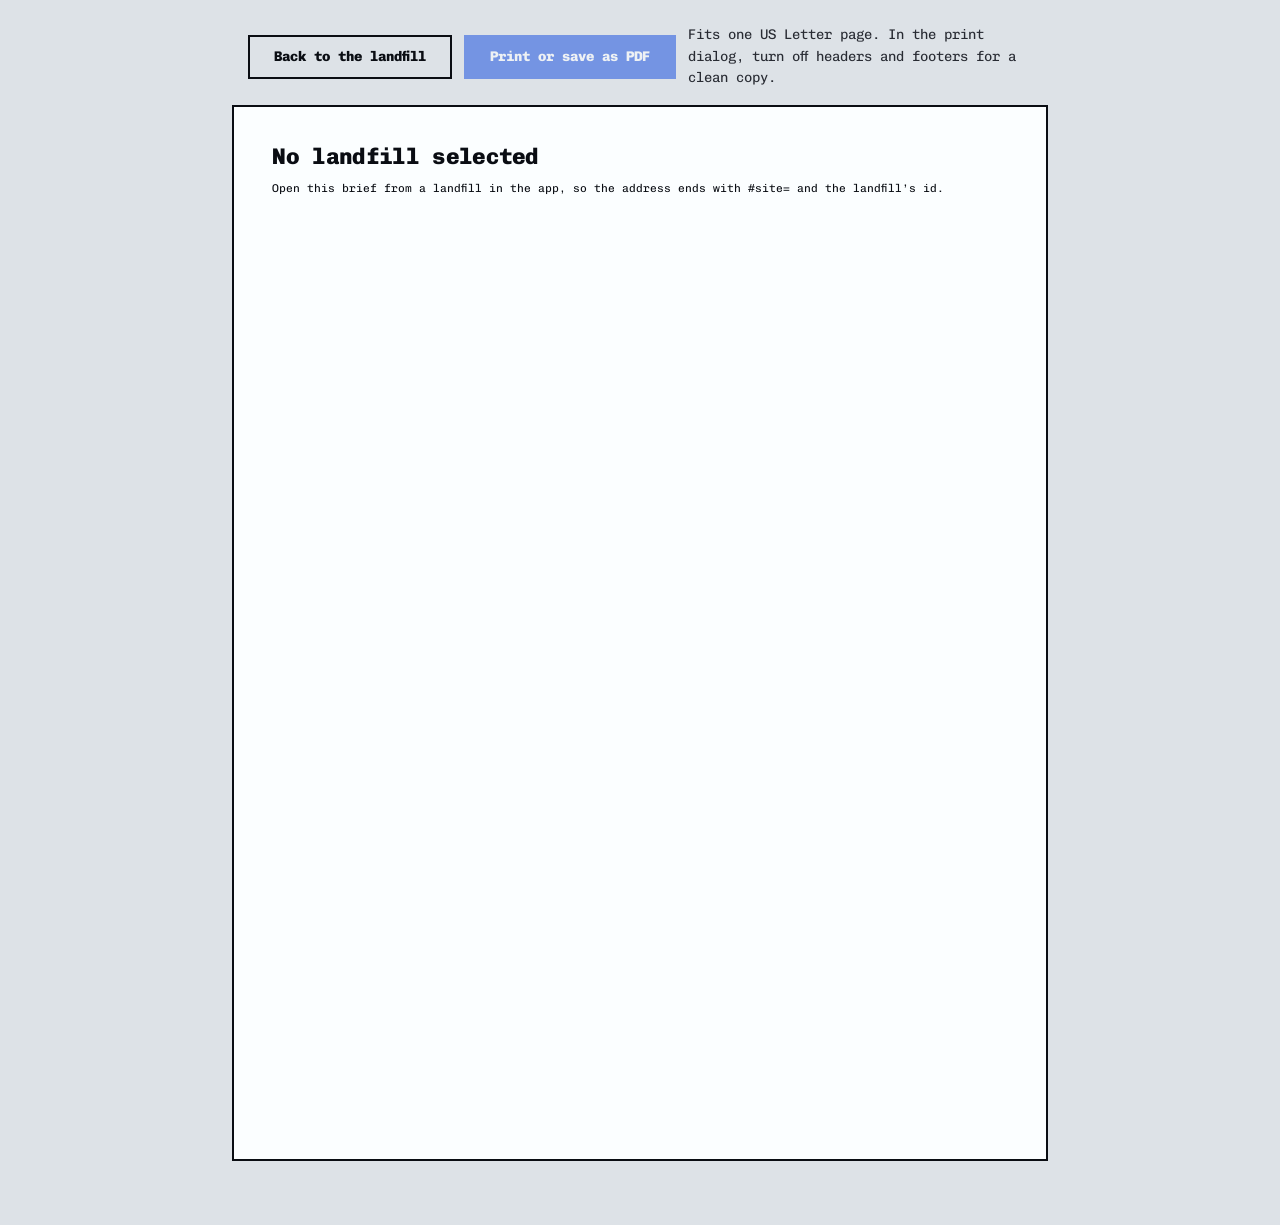
==== web/brief.html @ afa677c7 "Web app: site list, map, plume timeline with uncertainty, cited 2027 duty checklist, one-page printa" ====
<!doctype html>
<html lang="en">
<head>
  <meta charset="utf-8">
  <meta name="viewport" content="width=device-width, initial-scale=1">
  <title>Landfill methane brief</title>
  <meta name="description" content="A one-page, printable brief on methane plumes detected at one Sacramento-area landfill and what California’s 2027 rule asks of the operator.">
  <link rel="stylesheet" href="brief.css">
</head>
<body>
  <div class="toolbar" role="region" aria-label="Brief actions">
    <a class="btn" href="index.html" id="back">Back to the landfill</a>
    <button class="btn btn--primary" type="button" id="print">Print or save as PDF</button>
    <p class="toolbar-note">Fits one US Letter page. In the print dialog, turn off headers and footers for a clean copy.</p>
  </div>

  <main class="sheet" id="sheet">
    <noscript><p>This brief is assembled from the bundled data with JavaScript. Open it in a browser with scripting on.</p></noscript>
  </main>

  <script src="data/sites.js"></script>
  <script src="data/checklist.js"></script>
  <script src="common.js"></script>
  <script src="chart.js"></script>
  <script src="checklist-view.js"></script>
  <script src="brief.js"></script>
</body>
</html>
---- web/brief.css ----
/* Hallmark · shape: app screen · genre: modern-minimal · theme: Wayfind (deal 1/3, seed civic-data-tool-city-aefd·6991173b·2026-11-22·r0)
 * nav: toolbar with back and print · signature: the detection timeline on paper · states: error, full · wayfind: platform
 * axes: light/mono/cool · posture: committed · contrast: pass · v2.0.0 */
/* Hallmark · pre-emit critique: P4 H4 E4 S5 R5 V3 · weakest: V, a printed brief follows a report's conventions on purpose; the sign plate carries the theme */
/* waive 64: mono is the theme's material (Wayfind sets every glyph in Chivo Mono) */
@import url("./tokens.css");
@import url("./base.css");

@font-face {
  font-family: "Chivo Mono";
  src: url("vendor/fonts/chivo-mono-latin.woff2") format("woff2");
  font-weight: 100 900;
  font-style: normal;
  font-display: swap;
}

/* print scale: a letter page is set in points, not the screen scale */
:root {
  --page-w: 8.5in; --page-h: 11in; --page-margin: 0.4in;
  --pt-xs: 6.5pt; --pt-sm: 7.5pt; --pt-md: 8.5pt; --pt-lg: 11pt; --pt-xl: 17pt;
}

body { font-variant-numeric: tabular-nums; background: var(--color-paper-2); }

.toolbar { max-width: var(--page-w); margin: var(--space-lg) auto var(--space-md); padding-inline: var(--space-md); display: flex; flex-wrap: wrap; gap: var(--space-sm); align-items: center; }
.toolbar-note { font-size: var(--text-sm); color: var(--color-ink-2); flex: 1 1 18rem; }
.btn { display: inline-flex; align-items: center; min-height: 44px; padding: 0 var(--space-lg); border: var(--rule-bar) solid var(--color-ink); background: transparent; color: var(--color-ink); font: 800 var(--text-sm)/1 var(--font-body); text-decoration: none; cursor: pointer; transition: background-color var(--dur-micro) steps(1); }
.btn:hover { background: var(--color-paper-3); }
.btn:active { transform: translateY(1px); }
.btn:focus-visible { outline: 2px solid var(--color-focus); outline-offset: 2px; }
.btn:disabled, .btn[aria-disabled="true"] { opacity: 0.55; cursor: not-allowed; transform: none; }
.btn--primary { background: var(--color-accent); border-color: var(--color-accent); color: var(--color-accent-ink); }
.btn--primary:hover { background: var(--color-ink); border-color: var(--color-ink); }

.sheet { width: var(--page-w); min-height: var(--page-h); margin: 0 auto var(--space-2xl); padding: var(--page-margin); background: var(--color-paper-3); border: var(--rule-bar) solid var(--color-ink); font-size: var(--pt-md); line-height: 1.35; display: flex; flex-direction: column; gap: 6pt; }
.sheet h1 { font-size: var(--pt-xl); max-width: none; line-height: 1.05; }
.sheet h2 { font-size: var(--pt-lg); max-width: none; }
.sheet h3 { font-size: var(--pt-md); max-width: none; }
.sheet p { max-width: none; }

.b-head { display: flex; justify-content: space-between; gap: 12pt; padding-bottom: 6pt; border-bottom: var(--rule-bar) solid var(--color-ink); }
.b-title { display: grid; gap: 3pt; min-width: 0; }
.b-kicker { font-size: var(--pt-sm); color: var(--color-muted); font-weight: 500; }
.b-meta, .b-dates { margin: 0; display: flex; flex-wrap: wrap; gap: 2pt 12pt; font-size: var(--pt-sm); }
.b-dates { flex-direction: column; flex-wrap: nowrap; text-align: right; flex-shrink: 0; }
.b-meta dt, .b-dates dt { color: var(--color-muted); font-weight: 500; display: inline; }
.b-meta dt::after, .b-dates dt::after { content: ": "; }
.b-meta dd, .b-dates dd { margin: 0; display: inline; }

.b-summary { font-size: var(--pt-md); }
.b-block { display: grid; gap: 4pt; }
.b-key { font-size: var(--pt-sm); color: var(--color-ink-2); }
.b-chart { border: var(--rule-hair) solid var(--color-ink); }
.chart { width: 100%; height: auto; }
.chart-grid { stroke: var(--color-rule); stroke-width: 1; }
.chart-axis { stroke: var(--color-ink); stroke-width: 1.5; }
.chart-label { fill: var(--color-muted); font: 500 12px var(--font-body); }
.chart-dot { fill: var(--color-accent); stroke: var(--color-paper-3); stroke-width: 1.5; }
.chart-whisker { stroke: var(--color-ink-2); stroke-width: 1.5; }
.chart-withheld { fill: none; stroke: var(--color-ink); stroke-width: 1.5; }

.b-years { font-size: var(--pt-sm); color: var(--color-ink-2); }

/* compact checklist */
.b-duties { display: grid; grid-template-columns: repeat(2, minmax(0, 1fr)); gap: 6pt 14pt; }
.b-duties .sign { grid-column: 1 / -1; background: var(--color-ink); color: var(--color-paper); padding: 5pt 8pt; display: flex; flex-wrap: wrap; gap: 2pt 8pt; align-items: baseline; }
.b-duties .sign-head { font-weight: 800; color: var(--color-accent-2); }
.b-duties .sign-text { flex: 1 1 24em; }
.b-duties .sign a { color: var(--color-paper); }
.b-duties .duty-group { display: grid; gap: 2pt; align-content: start; }
.b-duties { grid-template-rows: auto auto 1fr; }
.b-duties .duty-group:nth-of-type(2) { grid-column: 1; grid-row: 2 / 4; }
.b-duties .duty-group:nth-of-type(3) { grid-column: 2; grid-row: 2; }
.b-duties .duty-group:nth-of-type(4) { grid-column: 2; grid-row: 3; }
.b-duties .duty-group-title { font-size: var(--pt-sm); border-bottom: var(--rule-bar) solid var(--color-ink); padding-bottom: 1pt; }
.b-duties .duties { list-style: none; margin: 0; padding: 0; }
.b-duties .duty { padding: 2pt 0; border-bottom: var(--rule-hair) solid var(--color-rule); font-size: var(--pt-sm); line-height: 1.3; }
.b-duties .duty p { display: inline; }
.b-duties .duty-when { font-weight: 800; }
.b-duties .duty-when::after { content: ". "; }
.b-duties .duty-cite::before { content: " "; }
.b-duties .cite { color: var(--color-ink-2); }
.b-duties > .note { grid-column: 1 / -1; font-size: var(--pt-xs); color: var(--color-muted); }

.b-caveats ul { margin: 0; padding-left: 10pt; display: grid; gap: 1pt; font-size: var(--pt-sm); }
.b-foot { margin-top: auto; padding-top: 4pt; border-top: var(--rule-hair) solid var(--color-ink); font-size: var(--pt-xs); color: var(--color-ink-2); display: grid; gap: 1pt; overflow-wrap: anywhere; }

.state { display: grid; gap: var(--space-sm); }

@page { size: letter; margin: 0; }
@media print {
  body { background: none; }
  .toolbar { display: none; }
  .sheet { margin: 0; border: 0; width: var(--page-w); height: var(--page-h); min-height: 0; }
  .chart-dot, .b-duties .sign, .chart-withheld { -webkit-print-color-adjust: exact; print-color-adjust: exact; }
  a { text-decoration: none; }
}
@media screen and (max-width: 52rem) {
  .sheet { width: auto; min-height: 0; margin-inline: var(--space-md); }
  .b-duties { grid-template-columns: minmax(0, 1fr); }
  .b-duties .duty-group { grid-column: 1 !important; grid-row: auto !important; }
  .b-head { flex-direction: column; }
  .b-dates { text-align: left; }
}
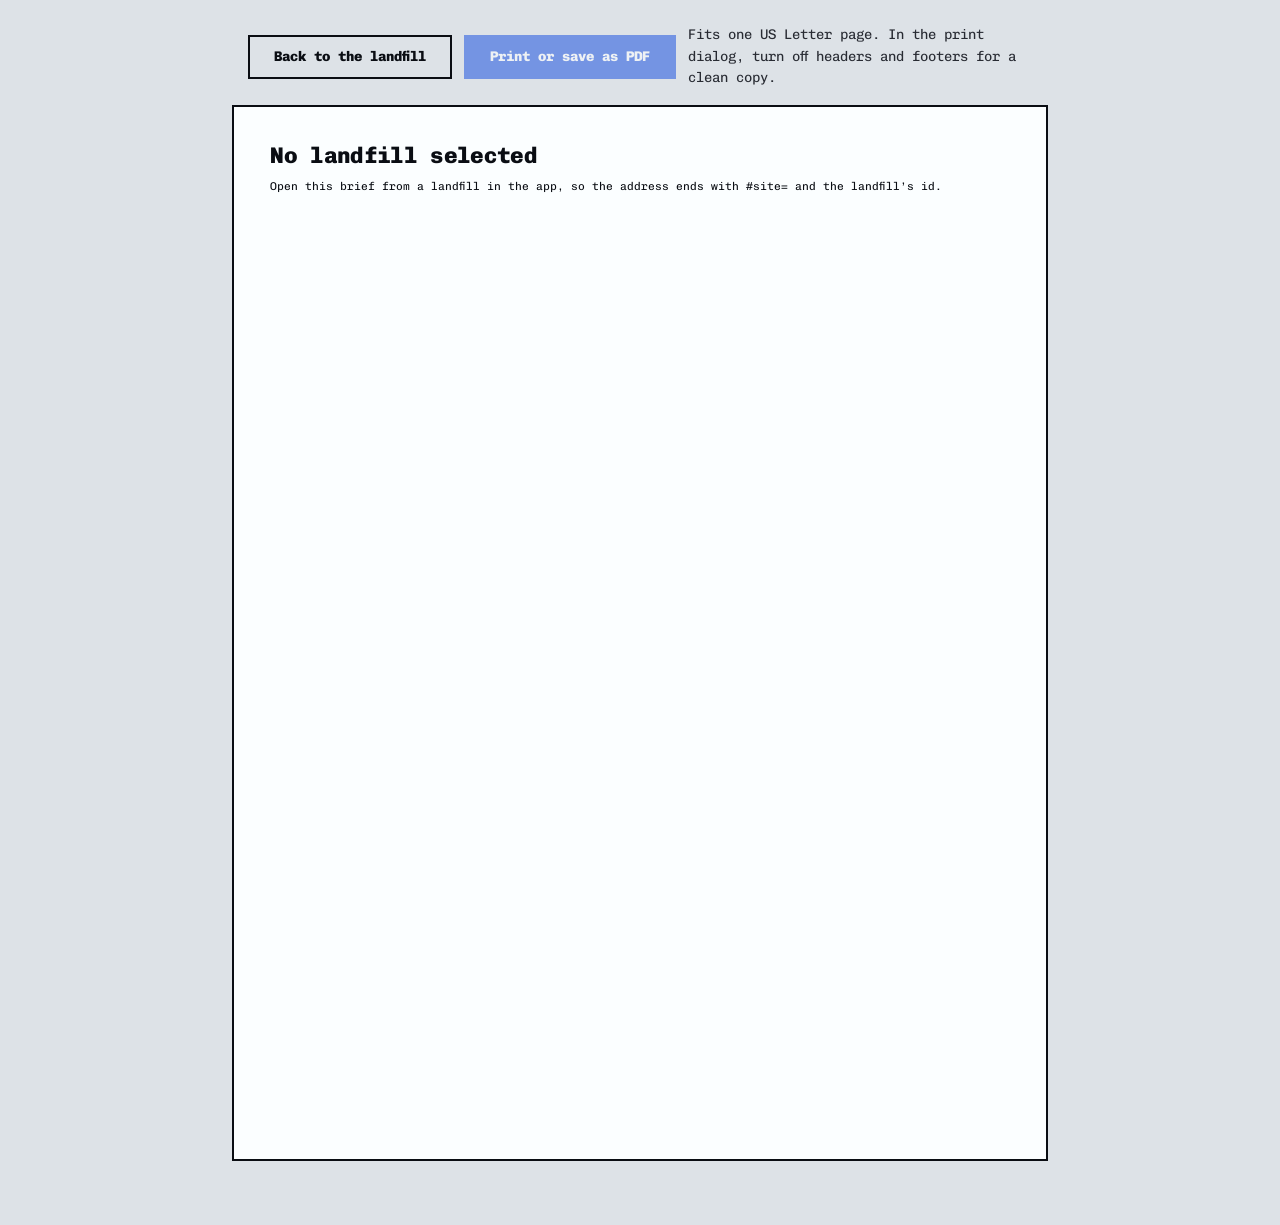
==== commit f9fb35fc: "Fixes from independent review: complete Keller Canyon record (wider bbox + edge warning), corrected " ====
--- a/web/brief.html
+++ b/web/brief.html
@@ -14,9 +14,11 @@
     <p class="toolbar-note">Fits one US Letter page. In the print dialog, turn off headers and footers for a clean copy.</p>
   </div>
 
+  <div class="sheet-frame" role="region" aria-label="One-page brief, printed size" tabindex="0">
   <main class="sheet" id="sheet">
     <noscript><p>This brief is assembled from the bundled data with JavaScript. Open it in a browser with scripting on.</p></noscript>
   </main>
+  </div>
 
   <script src="data/sites.js"></script>
   <script src="data/checklist.js"></script>
--- a/web/brief.css
+++ b/web/brief.css
@@ -16,8 +16,8 @@
 
 /* print scale: a letter page is set in points, not the screen scale */
 :root {
-  --page-w: 8.5in; --page-h: 11in; --page-margin: 0.4in;
-  --pt-xs: 6.5pt; --pt-sm: 7.5pt; --pt-md: 8.5pt; --pt-lg: 11pt; --pt-xl: 17pt;
+  --page-w: 8.5in; --page-h: 11in; --page-margin: 0.38in;
+  --pt-xs: 7.5pt; --pt-sm: 8pt; --pt-md: 8.5pt; --pt-lg: 11pt; --pt-xl: 17pt;
 }
 
 body { font-variant-numeric: tabular-nums; background: var(--color-paper-2); }
@@ -61,31 +61,28 @@
 
 .b-years { font-size: var(--pt-sm); color: var(--color-ink-2); }
 
-/* compact checklist */
-.b-duties { display: grid; grid-template-columns: repeat(2, minmax(0, 1fr)); gap: 6pt 14pt; }
-.b-duties .sign { grid-column: 1 / -1; background: var(--color-ink); color: var(--color-paper); padding: 5pt 8pt; display: flex; flex-wrap: wrap; gap: 2pt 8pt; align-items: baseline; }
+/* compact checklist: balanced columns; a duty never splits across columns */
+.b-duties { columns: 2; column-gap: 14pt; }
+.b-duties .sign { column-span: all; margin-bottom: 6pt; background: var(--color-ink); color: var(--color-paper); padding: 5pt 8pt; display: flex; flex-wrap: wrap; gap: 2pt 8pt; align-items: baseline; }
 .b-duties .sign-head { font-weight: 800; color: var(--color-accent-2); }
 .b-duties .sign-text { flex: 1 1 24em; }
 .b-duties .sign a { color: var(--color-paper); }
-.b-duties .duty-group { display: grid; gap: 2pt; align-content: start; }
-.b-duties { grid-template-rows: auto auto 1fr; }
-.b-duties .duty-group:nth-of-type(2) { grid-column: 1; grid-row: 2 / 4; }
-.b-duties .duty-group:nth-of-type(3) { grid-column: 2; grid-row: 2; }
-.b-duties .duty-group:nth-of-type(4) { grid-column: 2; grid-row: 3; }
-.b-duties .duty-group-title { font-size: var(--pt-sm); border-bottom: var(--rule-bar) solid var(--color-ink); padding-bottom: 1pt; }
+.b-duties .duty-group { margin-bottom: 6pt; }
+.b-duties .duty-group-title { font-size: var(--pt-sm); border-bottom: var(--rule-bar) solid var(--color-ink); padding-bottom: 1pt; break-after: avoid; }
 .b-duties .duties { list-style: none; margin: 0; padding: 0; }
-.b-duties .duty { padding: 2pt 0; border-bottom: var(--rule-hair) solid var(--color-rule); font-size: var(--pt-sm); line-height: 1.3; }
+.b-duties .duty { padding: 2pt 0; border-bottom: var(--rule-hair) solid var(--color-rule); font-size: var(--pt-md); line-height: 1.3; break-inside: avoid; }
 .b-duties .duty p { display: inline; }
 .b-duties .duty-when { font-weight: 800; }
 .b-duties .duty-when::after { content: ". "; }
 .b-duties .duty-cite::before { content: " "; }
 .b-duties .cite { color: var(--color-ink-2); }
-.b-duties > .note { grid-column: 1 / -1; font-size: var(--pt-xs); color: var(--color-muted); }
 
-.b-caveats ul { margin: 0; padding-left: 10pt; display: grid; gap: 1pt; font-size: var(--pt-sm); }
+.b-caveats ul { margin: 0; padding-left: 10pt; display: grid; grid-template-columns: repeat(2, minmax(0, 1fr)); gap: 2pt 22pt; font-size: var(--pt-md); line-height: 1.3; }
 .b-foot { margin-top: auto; padding-top: 4pt; border-top: var(--rule-hair) solid var(--color-ink); font-size: var(--pt-xs); color: var(--color-ink-2); display: grid; gap: 1pt; overflow-wrap: anywhere; }
 
 .state { display: grid; gap: var(--space-sm); }
+.sheet.is-tight { gap: 4pt; line-height: 1.25; }
+.sheet.is-tight .b-duties .duty { line-height: 1.22; padding: 1pt 0; }
 
 @page { size: letter; margin: 0; }
 @media print {
@@ -95,10 +92,8 @@
   .chart-dot, .b-duties .sign, .chart-withheld { -webkit-print-color-adjust: exact; print-color-adjust: exact; }
   a { text-decoration: none; }
 }
-@media screen and (max-width: 52rem) {
-  .sheet { width: auto; min-height: 0; margin-inline: var(--space-md); }
-  .b-duties { grid-template-columns: minmax(0, 1fr); }
-  .b-duties .duty-group { grid-column: 1 !important; grid-row: auto !important; }
-  .b-head { flex-direction: column; }
-  .b-dates { text-align: left; }
-}
+/* The sheet always keeps its printed width so screen and paper match; on a
+   narrow screen it scrolls sideways inside its frame like a PDF preview. */
+.sheet-frame { overflow-x: auto; }
+.sheet-frame:focus-visible { outline: 2px solid var(--color-focus); outline-offset: 2px; }
+@media print { .sheet-frame { overflow: visible; } }
